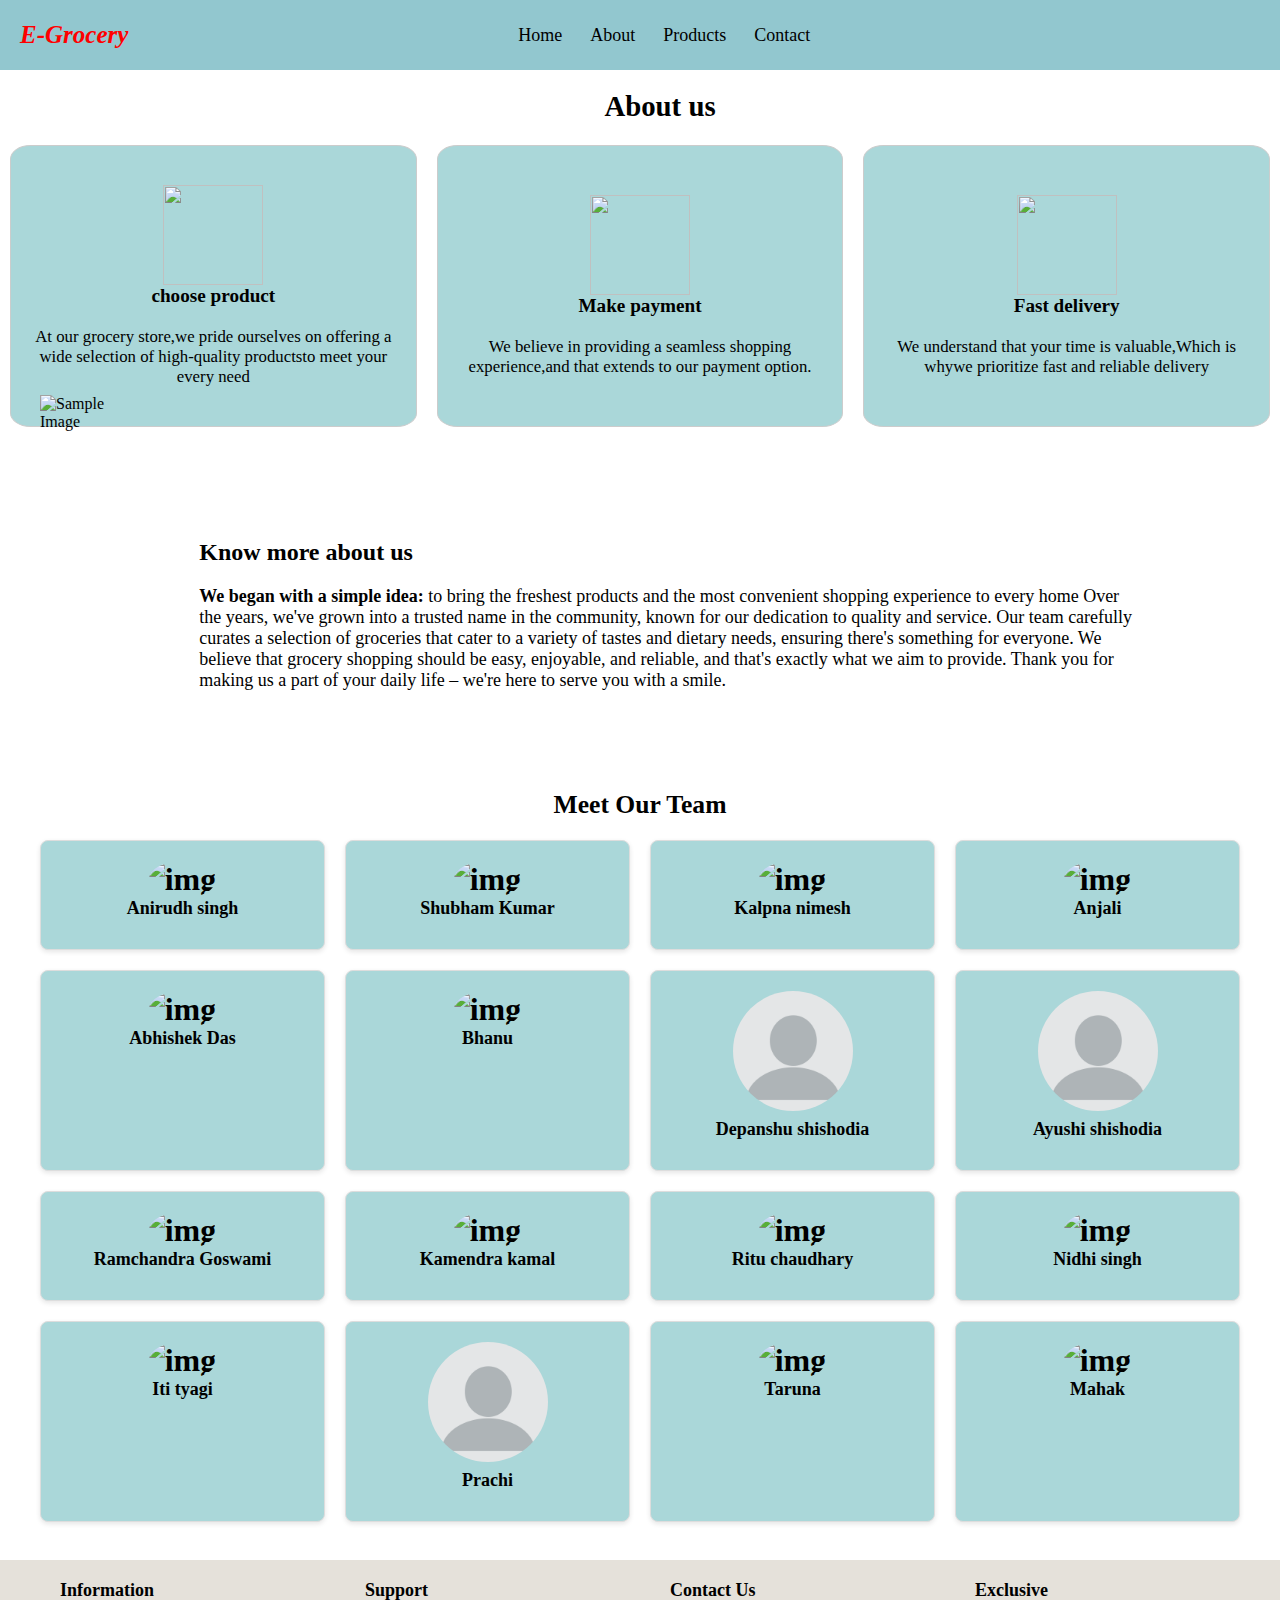
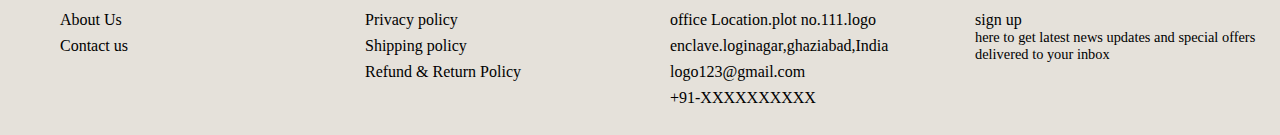
==== About.html @ cc40839b "Add files via upload" ====
<!DOCTYPE html>
<html lang="en">

<head>
    <meta charset="UTF-8">
    <meta name="viewport" content="width=device-width, initial-scale=1.0">
    <title>Document</title>
    <link rel="stylesheet" href="https://cdnjs.cloudflare.com/ajax/libs/font-awesome/6.5.1/css/all.min.css" integrity="sha512-DTOQO9RWCH3ppGqcWaEA1BIZOC6xxalwEsw9c2QQeAIftl+Vegovlnee1c9QX4TctnWMn13TZye+giMm8e2LwA==" crossorigin="anonymous" referrerpolicy="no-referrer"
    />
    <link rel="stylesheet" href="about.css">
</head>

<body>
    <nav class="navbar">

        <div class="logo">
            <h2>E-Grocery</h2>
        </div>
        <div class="menu">
            <a href=".index.html">Home</a>
            <a href="#">About</a>
            <a href="./index.html#product">Products</a>
            <a href="contact Us.html">Contact</a>
        </div>
        <div class="icons">
            <a href="#"><i class="fa-solid fa-user"></i></a>
            <a href=""><i class="fa-solid fa-cart-shopping"></i></a>
            <a href=""><i class="fa-solid fa-magnifying-glass"></i></a>
        </div>
    </nav>

    <div class="about">
        <h1>About us</h1>

    </div>

    <div class="grid-container">
        <div class="box">
            <img src="About img/choose product.png">
            <h1>choose product</h1>
            <p>At our grocery store,we pride ourselves on offering a wide selection of high-quality productsto meet your every need</p>

        </div>
        <div class="box">
            <img src="About img/make payment.png">
            <h1>Make payment</h1>
            <p>We believe in providing a seamless shopping experience,and that extends to our payment option.</p>
        </div>
        <div class="box">
            <img src="About img/fast delivery.avif">
            <h1>Fast delivery</h1>
            <p>We understand that your time is valuable,Which is whywe prioritize fast and reliable delivery</p>

        </div>
    </div>

    <div class="container">
        <img src="About img/delivery man.webp" alt="Sample Image" class="image">
        <div class="text">
            <h2>Know more about us</h2>
            <p><strong>We began with a simple idea:</strong> to bring the freshest products and the most convenient shopping experience to every home Over the years, we've grown into a trusted name in the community, known for our dedication to quality and
                service. Our team carefully curates a selection of groceries that cater to a variety of tastes and dietary needs, ensuring there's something for everyone. We believe that grocery shopping should be easy, enjoyable, and reliable, and that's
                exactly what we aim to provide. Thank you for making us a part of your daily life – we're here to serve you with a smile.</p>
        </div>
    </div>
    <div class="team-container">
        <h1>Meet Our Team</h1>
        <div class="team-grid">
            <div class="team-member">
                <img src="About img/ani.jpg" alt="img">
                <p>Anirudh singh</p>
                <a href="linkdin link" target="_blank">
                    <i class="fab fa-linkedin"></i>
                </a>
            </div>
            <div class="team-member">
                <img src="About img/shubham.jpg" alt="img">
                <p>Shubham Kumar</p>
                <a href="https://www.linkedin.com/in/shubham-kumar-77359927b?utm_source=share&utm_campaign=share_via&utm_content=profile&utm_medium=android_app" target="_blank">
                    <i class="fab fa-linkedin"></i>
                </a>
            </div>
            <div class="team-member">
                <img src="About img/kalpna.jpg" alt="img">
                <p>Kalpna nimesh</p>
                <a href="https://www.linkedin.com/in/kalpna-nimesh-2003kal?utm_source=share&utm_campaign=share_via&utm_content=profile&utm_medium=android_app" target="_blank">
                    <i class="fab fa-linkedin"></i>
                </a>
            </div>
            <div class="team-member">
                <img src="About img/anjali.jpg" alt="img">
                <p>Anjali</p>
                <a href="https://www.linkedin.com/in/anjali-sharma-27" target="_blank">
                    <i class="fab fa-linkedin"></i>
                </a>
            </div>
            <div class="team-member">
                <img src="About img/abhishek.jpg" alt="img">
                <p>Abhishek Das</p>
                <a href="https://www.linkedin.com/in/abhi-kumar-9310252b7?utm_source=share&utm_campaign=share_via&utm_content=profile&utm_medium=android_app" target="_blank">
                    <i class="fab fa-linkedin"></i>
                </a>
            </div>
            <div class="team-member">
                <img src="About img/profile.png" alt="img">
                <p>Bhanu </p>
                <a href="" target="_blank">
                    <i class="fab fa-linkedin"></i>
                </a>
            </div>
            <div class="team-member">
                <img src="profile.png" alt="img">
                <p>Depanshu shishodia</p>
                <a href="" target="_blank">
                    <i class="fab fa-linkedin"></i>
                </a>
            </div>
            <div class="team-member">
                <img src="profile.png" alt="img">
                <p>Ayushi shishodia</p>
                <a href="" target="_blank">
                    <i class="fab fa-linkedin"></i>
                </a>
            </div>
            <div class="team-member">
                <img src="About img/ram.jpg" alt="img">
                <p>Ramchandra Goswami</p>
                <a href="https://www.linkedin.com/in/ramchandra-goswami-2019b2230?utm_source=share&utm_campaign=share_via&utm_content=profile&utm_medium=android_app" target="_blank">
                    <i class="fab fa-linkedin"></i>
                </a>
            </div>
            <div class="team-member">
                <img src="About img/kamendra.jpg" alt="img">
                <p>Kamendra kamal</p>
                <a href="https://www.linkedin.com/in/kamendra-kamal-b9b261306" target="_blank">
                    <i class="fab fa-linkedin"></i>
                </a>
            </div>
            <div class="team-member">
                <img src="About img/ritu.jpg" alt="img">
                <p>Ritu chaudhary</p>
                <a href="https://www.linkedin.com/in/ritu-chaudhary-5583a024b?utm_source=share&utm_campaign=share_via&utm_content=profile&utm_medium=android_app" target="_blank">
                    <i class="fab fa-linkedin"></i>
                </a>
            </div>
            <div class="team-member">
                <img src="About img/nidhi.jpg" alt="img">
                <p>Nidhi singh</p>
                <a href="https://www.linkedin.com/in/nidhi-singh-90406331a?utm_source=share&utm_campaign=share_via&utm_content=profile&utm_medium=android_app" target="_blank">
                    <i class="fab fa-linkedin"></i>
                </a>
            </div>
            <div class="team-member">
                <img src="About img/iti.jpg" alt="img">
                <p>Iti tyagi</p>
                <a href="" target="_blank">
                    <i class="fab fa-linkedin"></i>
                </a>
            </div>
            <div class="team-member">
                <img src="profile.png" alt="img">
                <p>Prachi</p>
                <a href="" target="_blank">
                    <i class="fab fa-linkedin"></i>
                </a>
            </div>
            <div class="team-member">
                <img src="About img/taruna.jpeg" alt="img">
                <p>Taruna</p>
                <a href="" target="_blank">
                    <i class="fab fa-linkedin"></i>
                </a>
            </div>
            <div class="team-member">
                <img src="About img/mehak.jpg" alt="img">
                <p>Mahak</p>
                <a href="https://www.linkedin.com/in/mahak-349a5b31b?utm_source=share&utm_campaign=share_via&utm_content=profile&utm_medium=android_app" target="_blank">
                    <i class="fab fa-linkedin"></i>
                </a>
            </div>
        </div>
    </div>
    <div>

    </div>
    <footer class="footer">
        <div class="footer-container">
            <div class="footer-section">
                <h3>Information</h3>
                <ul>
                    <li><a href="#">About Us</a></li>
                    <li><a href="#">Contact us</a></li>
                    <!-- <li><a href="#">Press</a></li>
                <li><a href="#">Blog</a></li> -->
                </ul>
            </div>
            <div class="footer-section">
                <h3>Support</h3>
                <ul>
                    <li><a href="#">Privacy policy</a></li>
                    <li><a href="#">Shipping policy</a></li>
                    <li><a href="#">Refund & Return Policy</a></li>
                </ul>
            </div>
            <div class="footer-section">
                <h3>Contact Us</h3>
                <ul>
                    <li><a href="#">office Location.plot no.111.logo</a></li>
                    <li><a href="#">enclave.loginagar,ghaziabad,India</a></li>
                    <li><a href="#">logo123@gmail.com</a></li>
                    <li><a href="#">+91-XXXXXXXXXX</a></li>
                </ul>
            </div>
            <div class="footer-section">
                <h3>Exclusive</h3>

                <ul>

                    <li><a href="#">sign up</a>
                        <p>here to get latest news updates and special offers delivered to your inbox</p>
                    </li>
                </ul>
            </div>
        </div>
    </footer>
</body>

</html>
---- about.css ----
* {
    margin: 0;
    padding: 0;
}

.navbar {
    background-color: #92c7cf;
    padding: 10px 20px;
    color: #000000;
    display: flex;
    justify-content: space-between;
    align-items: center;
    height: 50px;
    position: sticky;
}

.navbar .logo h2 {
    margin: 0;
    font-size: 25px;
    font-style: italic;
    color: #ff0000;
    border-radius: 2px;
}

.menu a {
    font-size: 18px;
    font-weight: 3rem;
    text-decoration: none;
    color: #000000;
    padding: 12px;
}

.menu a:hover {
    color: #28a745;
    cursor: pointer;
}

.icons i {
    font-size: 18px;
    color: #000000;
    padding: 10px 10px;
}

.icons i:hover {
    color: #28a745;
}

.container {
    display: flex;
    justify-content: space-between;
    background-color: rgb(105, 123, 236);
    /* margin-left: 10%; */
    width: 100%;
    justify-content: space-evenly;
}

.grid-container {
    display: flex;
    /* grid-template-columns: repeat(3, 300px);  */
    /* gap: 100px; */
    /* grid-row: auto; */
    justify-content: center;
}

h1 {
    font-size: 80%;
    text-align: center;
    color: black;
}

.box p {
    color: black;
    font-size: 70%;
    text-align: center;
}

.box {
    width: 400px;
    height: 250px;
    background-color: #aad7d9;
    display: flex;
    flex-direction: column;
    align-items: center;
    justify-content: center;
    border: 1px solid #ccc;
    font-size: 24px;
    color: white;
    border-radius: 5%;
    margin: 10px;
    margin-bottom: 1%;
    padding: 15px;
}

.box img {
    height: 100px;
    width: 100px;
}

.about {
    /* margin-bottom: 6%; */
    font-size: 36px;
    font-weight: bold;
    width: 100%;
    padding: 20px;
}

.container {
    display: flex;
    align-items: center;
    padding: 20px;
    height: 30vh;
    background-color: #fff;
    margin-right: auto;
    width: auto;
}

.container img {
    height: 400px;
    width: 400px;
}

.container {
    display: flex;
    justify-content: space-between;
}

.container img {
    height: 400px;
    width: 400px;
    margin-left: 20px;
}

.text {
    margin: 40px 120px 0px 70px;
}

.text p {
    font-size: large;
    margin-top: 20px;
}

.team-container {
    text-align: center;
    font-size: 200%;
    font-weight: bold;
    margin-top: 40px;
    width: 100%;
}

h1 {
    margin-bottom: 20px;
}

.team-grid {
    display: grid;
    grid-template-columns: repeat(4, 1fr);
    gap: 20px;
    max-width: 1200px;
    margin: 0 auto;
}

.team-member {
    background-color: #aad7d9;
    border: 1px solid #ddd;
    border-radius: 8px;
    padding: 20px;
    box-shadow: 0 2px 5px rgba(0, 0, 0, 0.1);
    /* width: 100%; */
}

.team-member p {
    margin: 0 0 10px;
    font-size: 18px;
    font-weight: bold;
}

.team-member a {
    color: #0077b5;
    font-size: 24px;
    text-decoration: none;
}

.team-member a:hover {
    color: #005582;
}

.team-member img {
    width: 120px;
    height: 120px;
    border-radius: 50%;
    object-fit: initial;
}


.footer {
    background-color: #e5e1da;
    color: black;
    padding: 20px;
    position: relative;
    bottom: 0;
    width: 100%;
    margin-top: 3%;
}

.footer-container {
    display: flex;
    justify-content: space-between;
    max-width: 1200px;
    margin: 0 auto;
}

.footer-section {
    flex: 1;
    margin-right: 20px;
}

.footer-section:last-child {
    margin-right: 0;
}

h3 {
    margin-top: 0;
    margin-bottom: 10px;
    font-size: 18px;
}

ul {
    list-style-type: none;
    padding: 0;
    margin: 0;
}

li {
    margin-bottom: 8px;
}

a {
    color: black;
    text-decoration: none;
}

a:hover {
    text-decoration: underline;
}

.footer-section p {
    text-align: start;
    color: black;
    font-size: 90%;
}

.about {
    height: 0vh;
    margin-bottom: 25px;
}
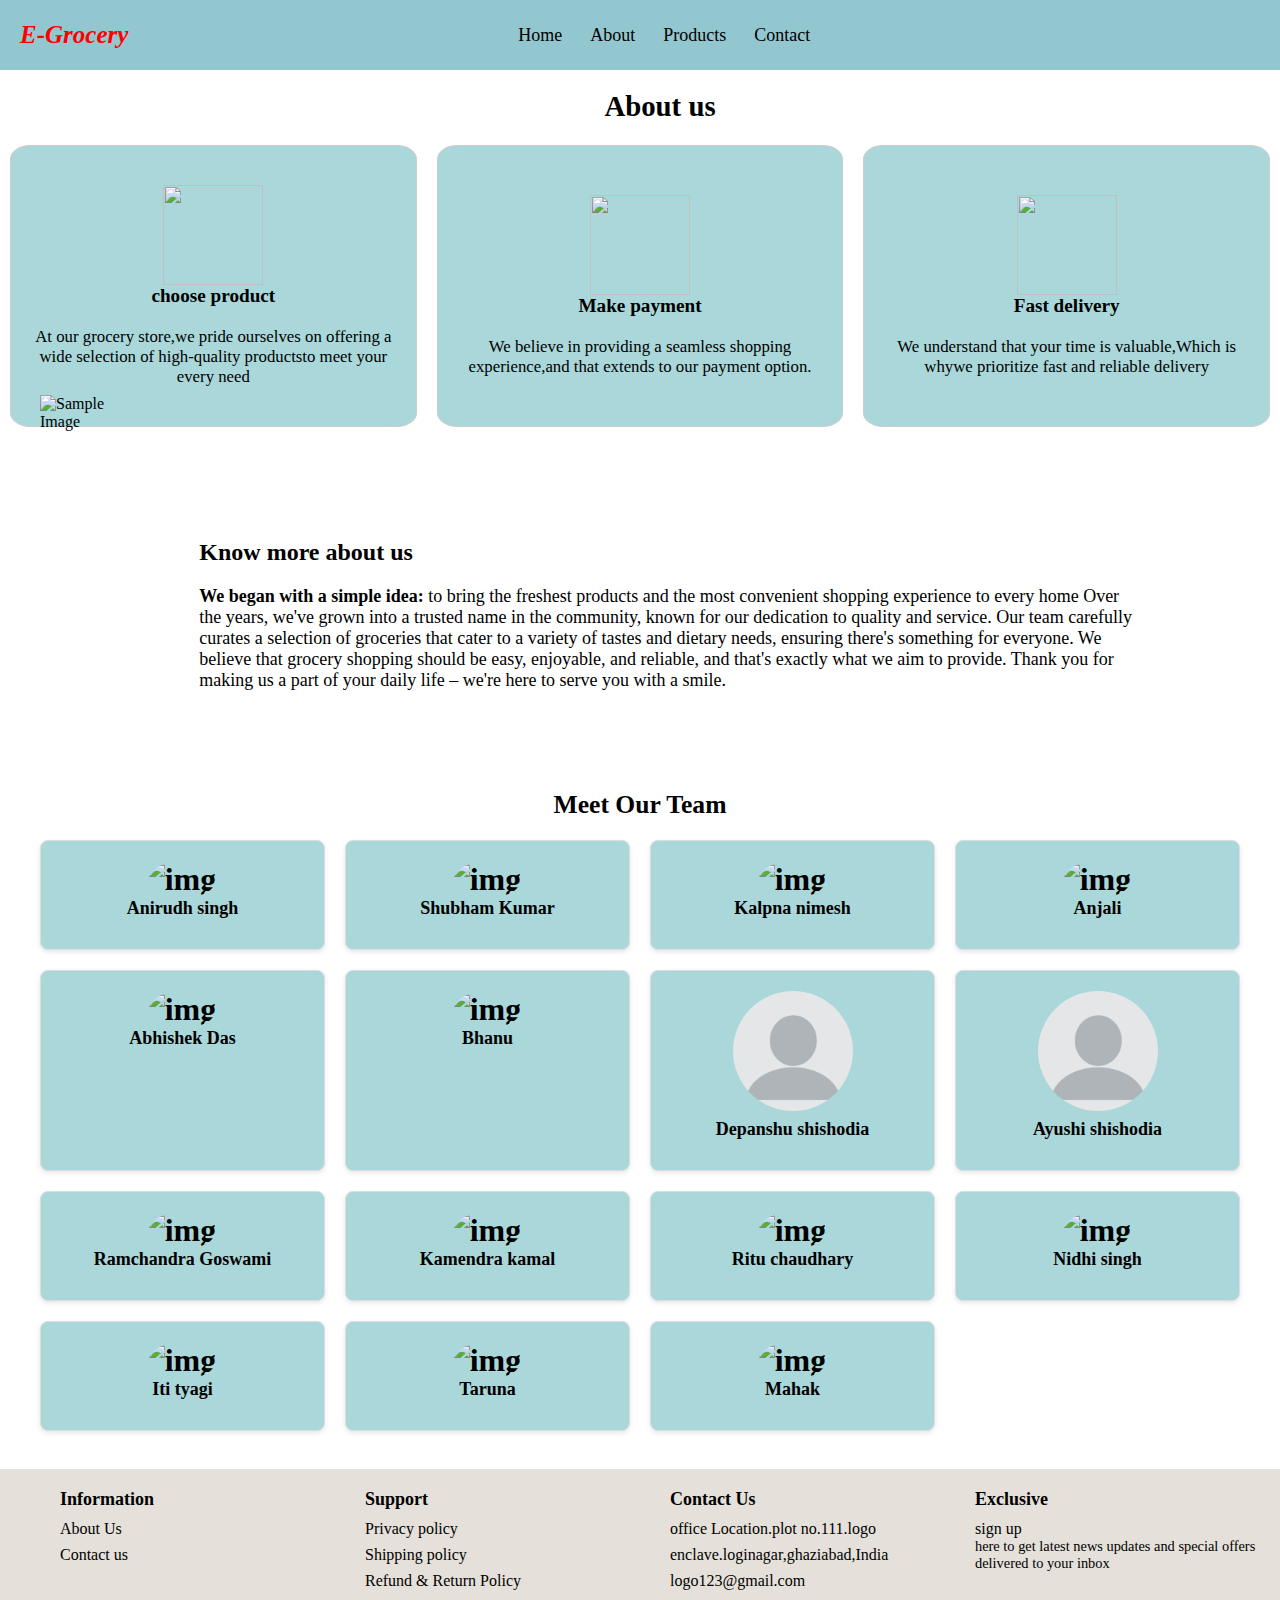
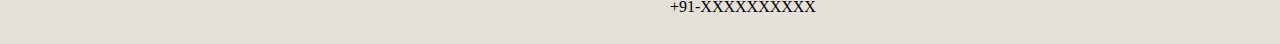
==== commit e7566277: "Update About.html" ====
--- a/About.html
+++ b/About.html
@@ -68,42 +68,42 @@
         <h1>Meet Our Team</h1>
         <div class="team-grid">
             <div class="team-member">
-                <img src="About img/ani.jpg" alt="img">
+                <img src="./About img/ani.jpg" alt="img">
                 <p>Anirudh singh</p>
                 <a href="linkdin link" target="_blank">
                     <i class="fab fa-linkedin"></i>
                 </a>
             </div>
             <div class="team-member">
-                <img src="About img/shubham.jpg" alt="img">
+                <img src="./About img/shubham.jpg" alt="img">
                 <p>Shubham Kumar</p>
                 <a href="https://www.linkedin.com/in/shubham-kumar-77359927b?utm_source=share&utm_campaign=share_via&utm_content=profile&utm_medium=android_app" target="_blank">
                     <i class="fab fa-linkedin"></i>
                 </a>
             </div>
             <div class="team-member">
-                <img src="About img/kalpna.jpg" alt="img">
+                <img src="./About img/kalpna.jpg" alt="img">
                 <p>Kalpna nimesh</p>
                 <a href="https://www.linkedin.com/in/kalpna-nimesh-2003kal?utm_source=share&utm_campaign=share_via&utm_content=profile&utm_medium=android_app" target="_blank">
                     <i class="fab fa-linkedin"></i>
                 </a>
             </div>
             <div class="team-member">
-                <img src="About img/anjali.jpg" alt="img">
+                <img src="./About img/anjali.jpg" alt="img">
                 <p>Anjali</p>
                 <a href="https://www.linkedin.com/in/anjali-sharma-27" target="_blank">
                     <i class="fab fa-linkedin"></i>
                 </a>
             </div>
             <div class="team-member">
-                <img src="About img/abhishek.jpg" alt="img">
+                <img src="./About img/abhishek.jpg" alt="img">
                 <p>Abhishek Das</p>
                 <a href="https://www.linkedin.com/in/abhi-kumar-9310252b7?utm_source=share&utm_campaign=share_via&utm_content=profile&utm_medium=android_app" target="_blank">
                     <i class="fab fa-linkedin"></i>
                 </a>
             </div>
             <div class="team-member">
-                <img src="About img/profile.png" alt="img">
+                <img src="./About img/profile.png" alt="img">
                 <p>Bhanu </p>
                 <a href="" target="_blank">
                     <i class="fab fa-linkedin"></i>
@@ -124,56 +124,49 @@
                 </a>
             </div>
             <div class="team-member">
-                <img src="About img/ram.jpg" alt="img">
+                <img src="./About img/ram.jpg" alt="img">
                 <p>Ramchandra Goswami</p>
                 <a href="https://www.linkedin.com/in/ramchandra-goswami-2019b2230?utm_source=share&utm_campaign=share_via&utm_content=profile&utm_medium=android_app" target="_blank">
                     <i class="fab fa-linkedin"></i>
                 </a>
             </div>
             <div class="team-member">
-                <img src="About img/kamendra.jpg" alt="img">
+                <img src="./About img/kamendra.jpg" alt="img">
                 <p>Kamendra kamal</p>
                 <a href="https://www.linkedin.com/in/kamendra-kamal-b9b261306" target="_blank">
                     <i class="fab fa-linkedin"></i>
                 </a>
             </div>
             <div class="team-member">
-                <img src="About img/ritu.jpg" alt="img">
+                <img src="./About img/ritu.jpg" alt="img">
                 <p>Ritu chaudhary</p>
                 <a href="https://www.linkedin.com/in/ritu-chaudhary-5583a024b?utm_source=share&utm_campaign=share_via&utm_content=profile&utm_medium=android_app" target="_blank">
                     <i class="fab fa-linkedin"></i>
                 </a>
             </div>
             <div class="team-member">
-                <img src="About img/nidhi.jpg" alt="img">
+                <img src="./About img/nidhi.jpg" alt="img">
                 <p>Nidhi singh</p>
                 <a href="https://www.linkedin.com/in/nidhi-singh-90406331a?utm_source=share&utm_campaign=share_via&utm_content=profile&utm_medium=android_app" target="_blank">
                     <i class="fab fa-linkedin"></i>
                 </a>
             </div>
             <div class="team-member">
-                <img src="About img/iti.jpg" alt="img">
+                <img src="./About img/iti.jpg" alt="img">
                 <p>Iti tyagi</p>
                 <a href="" target="_blank">
                     <i class="fab fa-linkedin"></i>
                 </a>
             </div>
             <div class="team-member">
-                <img src="profile.png" alt="img">
-                <p>Prachi</p>
-                <a href="" target="_blank">
-                    <i class="fab fa-linkedin"></i>
-                </a>
-            </div>
-            <div class="team-member">
-                <img src="About img/taruna.jpeg" alt="img">
+                <img src="./About img/taruna.jpeg" alt="img">
                 <p>Taruna</p>
                 <a href="" target="_blank">
                     <i class="fab fa-linkedin"></i>
                 </a>
             </div>
             <div class="team-member">
-                <img src="About img/mehak.jpg" alt="img">
+                <img src="./About img/mehak.jpg" alt="img">
                 <p>Mahak</p>
                 <a href="https://www.linkedin.com/in/mahak-349a5b31b?utm_source=share&utm_campaign=share_via&utm_content=profile&utm_medium=android_app" target="_blank">
                     <i class="fab fa-linkedin"></i>
